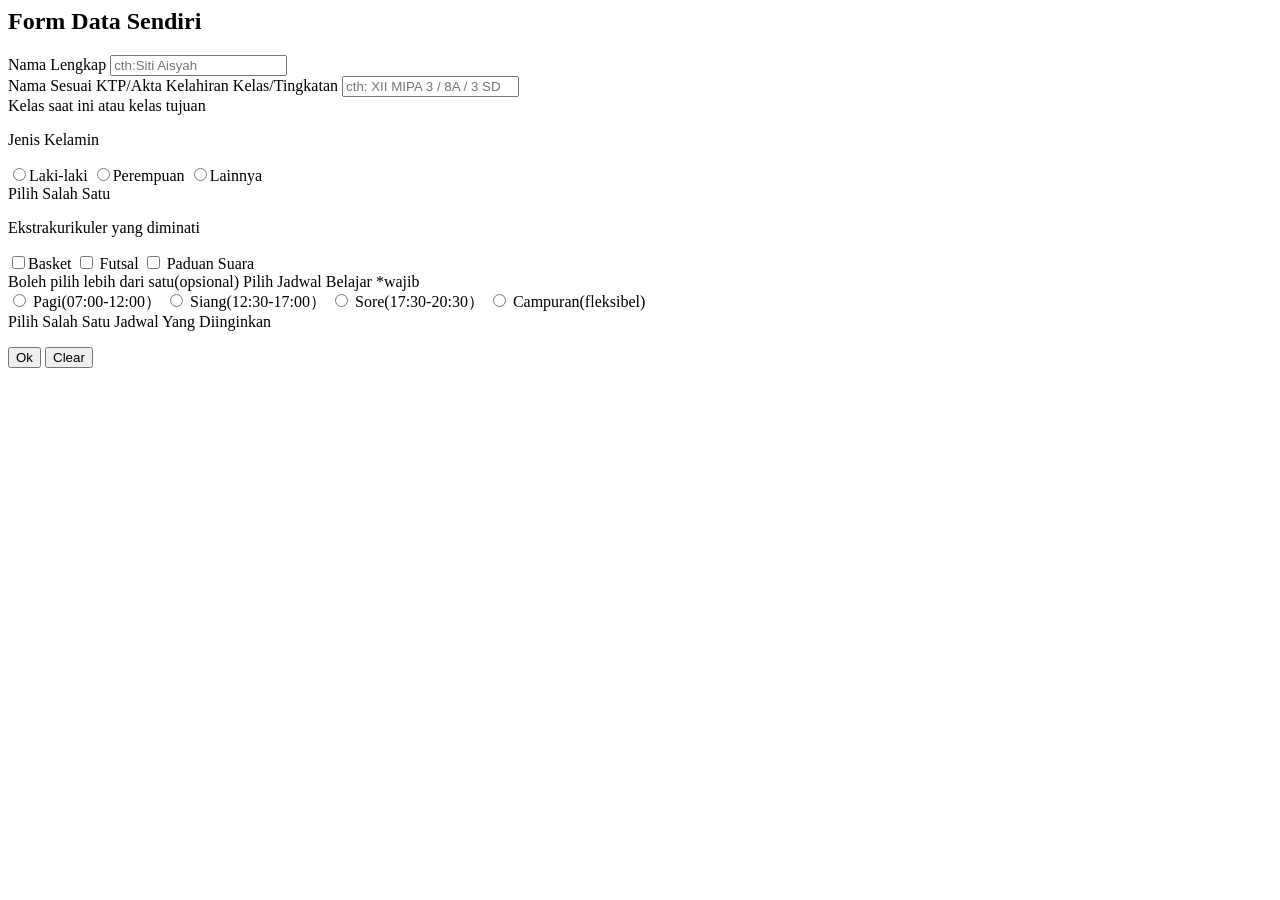
==== index.html @ b715cbab "Add files via upload" ====
<html>
<head>
	<link rel="stylesheet" style = "text/css" href = "sumform.css">
	<title> Pendaftaran|Fresh Style </title>
</head>
<body>
	<script src="sumform.js"></script>
	<div class="container">
	<div class="result" id="hasil">
	</div>

		<h2> Form Data Sendiri </h2>
		<label> Nama Lengkap <label>
		<input type="text" id="nama" placeholder="cth:Siti Aisyah"><br>
		<text>Nama Sesuai KTP/Akta Kelahiran</text>
		<label> Kelas/Tingkatan </label>
		<input type="text" id="Kelas" placeholder="cth: XII MIPA 3 / 8A / 3 SD"><br>
		<text>Kelas saat ini atau kelas tujuan</text>
		<p>
		<label>Jenis Kelamin</label>
		<div class="Jenis_Kelamin">
		<input type="radio" name="gender" value="laki-laki">Laki-laki
		<input type="radio" name="gender" value="Perempuan">Perempuan
		<input type="radio" name="gender" value="Lainnya">Lainnya
		</div>
		<text>Pilih Salah Satu</text>
		<p>
		<label>Ekstrakurikuler yang diminati</label>
		<div class="Jenis_Kelamin">
		<input type="Checkbox" name="Extra" value="Basket">Basket
		<input type="Checkbox" name="Extra" value="Futsal"> Futsal
		<input type="Checkbox" name="Extra" value="Paduan Suara"> Paduan Suara
		</div>
		<text> Boleh pilih lebih dari satu(opsional)</text>
		
		<label> Pilih Jadwal Belajar *wajib </label>
		<div class="Waktu">
		<input type="radio" name="time" value="Pagi"> Pagi(07:00-12:00）
		<input type="radio" name="time" value="Siang"> Siang(12:30-17:00）
		<input type="radio" name="time" value="Sore"> Sore(17:30-20:30）
		<input type="radio" name="time" value="Campuran"> Campuran(fleksibel)
		</div>
		<text> Pilih Salah Satu Jadwal Yang Diinginkan </text><p>
			<button id="tampilkanBTN">Ok</button>
			<button id="hapuskanBTN">Clear</button>		

</div>

<div class="result" id="hasil">
</div>
<script src="sumform.js"></script>
</body>
</html>
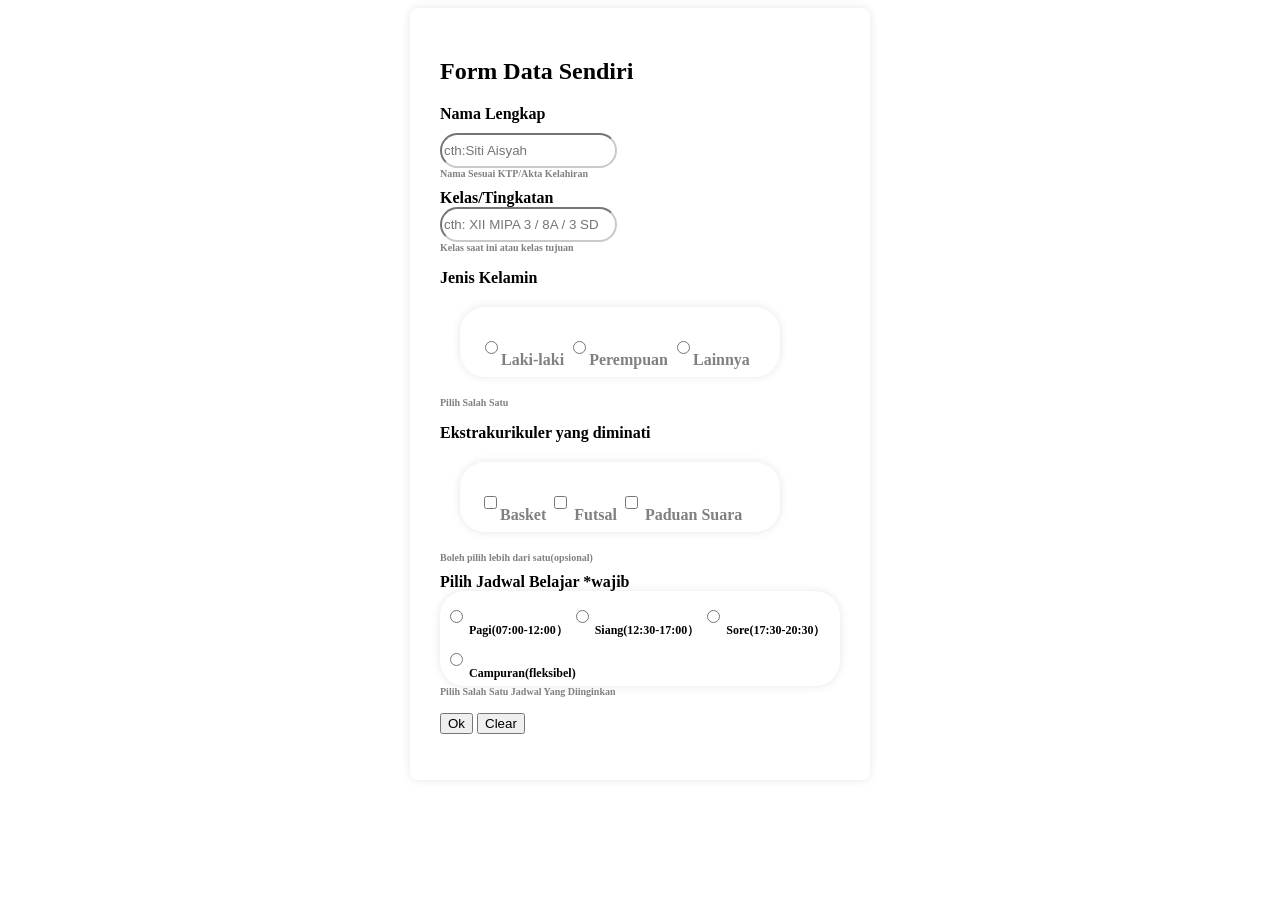
==== commit 3c6c85c2: "Create index.html" ====
--- a/index.html
+++ b/index.html
@@ -1,54 +1,54 @@
-<html>
-<head>
-	<link rel="stylesheet" style = "text/css" href = "sumform.css">
-	<title> Pendaftaran|Fresh Style </title>
-</head>
-<body>
-	<script src="sumform.js"></script>
-	<div class="container">
-	<div class="result" id="hasil">
-	</div>
-
-		<h2> Form Data Sendiri </h2>
-		<label> Nama Lengkap <label>
-		<input type="text" id="nama" placeholder="cth:Siti Aisyah"><br>
-		<text>Nama Sesuai KTP/Akta Kelahiran</text>
-		<label> Kelas/Tingkatan </label>
-		<input type="text" id="Kelas" placeholder="cth: XII MIPA 3 / 8A / 3 SD"><br>
-		<text>Kelas saat ini atau kelas tujuan</text>
-		<p>
-		<label>Jenis Kelamin</label>
-		<div class="Jenis_Kelamin">
-		<input type="radio" name="gender" value="laki-laki">Laki-laki
-		<input type="radio" name="gender" value="Perempuan">Perempuan
-		<input type="radio" name="gender" value="Lainnya">Lainnya
-		</div>
-		<text>Pilih Salah Satu</text>
-		<p>
-		<label>Ekstrakurikuler yang diminati</label>
-		<div class="Jenis_Kelamin">
-		<input type="Checkbox" name="Extra" value="Basket">Basket
-		<input type="Checkbox" name="Extra" value="Futsal"> Futsal
-		<input type="Checkbox" name="Extra" value="Paduan Suara"> Paduan Suara
-		</div>
-		<text> Boleh pilih lebih dari satu(opsional)</text>
-		
-		<label> Pilih Jadwal Belajar *wajib </label>
-		<div class="Waktu">
-		<input type="radio" name="time" value="Pagi"> Pagi(07:00-12:00）
-		<input type="radio" name="time" value="Siang"> Siang(12:30-17:00）
-		<input type="radio" name="time" value="Sore"> Sore(17:30-20:30）
-		<input type="radio" name="time" value="Campuran"> Campuran(fleksibel)
-		</div>
-		<text> Pilih Salah Satu Jadwal Yang Diinginkan </text><p>
-			<button id="tampilkanBTN">Ok</button>
-			<button id="hapuskanBTN">Clear</button>		
-
-</div>
-
-<div class="result" id="hasil">
-</div>
-<script src="sumform.js"></script>
-</body>
-</html>
-		+<html>
+<head>
+	<link rel="stylesheet" style = "text/css" href = "index.css">
+	<title> Pendaftaran|Fresh Style </title>
+</head>
+<body>
+	<script src="sumform.js"></script>
+	<div class="container">
+	<div class="result" id="hasil">
+	</div>
+
+		<h2> Form Data Sendiri </h2>
+		<label> Nama Lengkap <label>
+		<input type="text" id="nama" placeholder="cth:Siti Aisyah"><br>
+		<text>Nama Sesuai KTP/Akta Kelahiran</text>
+		<label> Kelas/Tingkatan </label>
+		<input type="text" id="Kelas" placeholder="cth: XII MIPA 3 / 8A / 3 SD"><br>
+		<text>Kelas saat ini atau kelas tujuan</text>
+		<p>
+		<label>Jenis Kelamin</label>
+		<div class="Jenis_Kelamin">
+		<input type="radio" name="gender" value="laki-laki">Laki-laki
+		<input type="radio" name="gender" value="Perempuan">Perempuan
+		<input type="radio" name="gender" value="Lainnya">Lainnya
+		</div>
+		<text>Pilih Salah Satu</text>
+		<p>
+		<label>Ekstrakurikuler yang diminati</label>
+		<div class="Jenis_Kelamin">
+		<input type="Checkbox" name="Extra" value="Basket">Basket
+		<input type="Checkbox" name="Extra" value="Futsal"> Futsal
+		<input type="Checkbox" name="Extra" value="Paduan Suara"> Paduan Suara
+		</div>
+		<text> Boleh pilih lebih dari satu(opsional)</text>
+		
+		<label> Pilih Jadwal Belajar *wajib </label>
+		<div class="Waktu">
+		<input type="radio" name="time" value="Pagi"> Pagi(07:00-12:00）
+		<input type="radio" name="time" value="Siang"> Siang(12:30-17:00）
+		<input type="radio" name="time" value="Sore"> Sore(17:30-20:30）
+		<input type="radio" name="time" value="Campuran"> Campuran(fleksibel)
+		</div>
+		<text> Pilih Salah Satu Jadwal Yang Diinginkan </text><p>
+			<button id="tampilkanBTN">Ok</button>
+			<button id="hapuskanBTN">Clear</button>		
+
+</div>
+
+<div class="result" id="hasil">
+</div>
+<script src="index.js"></script>
+</body>
+</html>
+		
--- a/index.css
+++ b/index.css
@@ -0,0 +1,115 @@
+document.getElementById('tampilkanBTN').onclick = function() {
+    var nama = document.getElementById('nama').value.trim();
+    if (nama === "") {
+        nama = "(tidak diisi)";
+    }  
+
+    var Kelas = document.getElementById('Kelas').value.trim();
+	if (Kelas === "") {
+        Kelas = "(tidak diisi)";
+    }
+
+    var gender = "";
+    var radios = document.getElementsByName('gender');
+    for (var i = 0; i < radios.length; i++) {
+        if (radios[i].checked) {
+            gender = radios[i].value;
+            break;
+        }
+    }
+    if (gender === "") {
+        gender = "(belum dipilih)";
+    }
+	
+	var Extra = "";
+    var Checkbox = document.getElementsByName('Extra');
+    for (var i = 0; i < Checkbox.length; i++) {
+        if (Checkbox[i].checked) {
+            Extra = Checkbox[i].value;
+            break;
+		}
+	}
+		 if (Extra === "") {
+        Extra = "(belum dipilih)";
+}
+	var time = "";
+    var radios = document.getElementsByName('time');
+    for (var i = 0; i < radios.length; i++) {
+        if (radios[i].checked) {
+            time = radios[i].value;
+            break;
+		}
+	}
+		 if (time === "") {
+        time = "(belum dipilih)";
+}
+		 
+    var hasilText = "Nama Lengkap: " + nama + "\nJenis Kelamin: " + gender + "\nEkstrakurikuler yang diminati: " + Extra+ "\nPilih Jadwal Belajar *wajib: " + time +"\nKelas atau Tingkatan: " + Kelas;
+    document.getElementById('hasil').innerText = hasilText;
+};
+
+      
+
+
+body {
+    font-family: Arial, sans-serif;
+    margin: 20px;
+    background-color: #f2f2f2;
+}
+
+.container {
+    max-width: 400px;
+    background: white;
+    padding: 30px;
+    border-radius: 8px;
+    box-shadow: 0 0 10px rgba(0,0,0,0.1);
+    margin: auto;
+	font-family:Calibar;
+}
+input{
+	border-radius:60px;
+	height:35px;
+	border-color:#c9c9c9;
+}
+Text{
+	color:gray;
+	font-size:10px;
+}
+label {
+    display: block;
+    margin-top: 10px;
+    font-weight: bold;
+}
+.Jenis_Kelamin {
+    border-radius:50px;
+    background: white;
+    border-radius: 25px;
+	width:70%;
+	Height:30px;
+    box-shadow: 0 0 10px rgba(0,0,0,0.1);
+	font-family:Calibar;
+	padding:20px;
+	display:float;
+	justify-content:left;
+	margin:20px;
+	color:gray;
+	float:center;
+}
+
+.Waktu{
+	display:block;
+    box-shadow: 0 0 10px rgba(0,0,0,0.1);
+	border-radius:25px;
+	margin:auto;
+	font-size:12px;
+	text-align:left;
+	padding:5px;
+}
+.result{
+	background-color:cyan;
+	border-radius:15px;
+	text-align:center;
+	margin:20px;
+	margin-right:20px;
+	margin-left:20px;
+}
